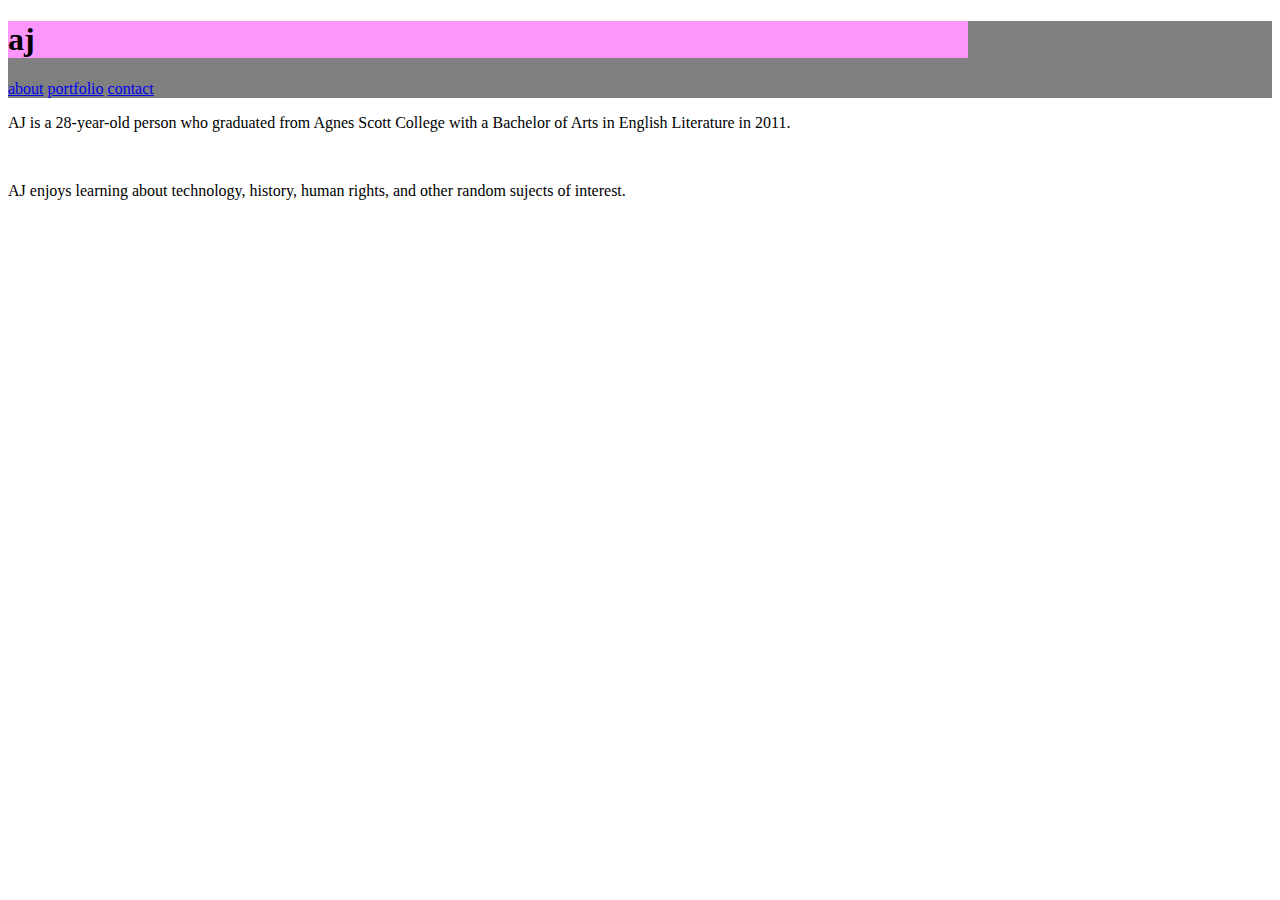
==== index.html @ 175aaf0f "first draft" ====
<!DOCTYPE html>
<html lang="html">
<head>
    <meta charset="utf-8" />
    <meta http-equiv="X-UA-Compatible" content="IE=edge">
    <title>.about aj.</title>
    <meta name="viewport" content="width=device-width, initial-scale=1">
    <link rel="stylesheet" type="text/css" media="screen" href="assets/css/style.css" />
    <script src="main.js"></script>
</head>
<body>
    <header>   
        <div class="headerbox">
        <h1>aj</h1>
        <nav>
        <a href="index.html">about</a>
        <a href="portfolio.html">portfolio</a>
        <a href="contact.html">contact</a>
        </nav>
    </div>
    </header>
    <div class="aboutmebox">
        <p>AJ is a 28-year-old person who graduated from Agnes Scott College with a Bachelor of Arts in English Literature in 2011.</p>
        <br>
        <p>AJ enjoys learning about technology, history, human rights, and other random sujects of interest.</p>
    
    </div>
</body>
</html>
---- assets/css/style.css ----
h1 {
    background-color: rgb(252, 149, 252);
    color: black;
    width: 960px;
}
.headerbox {
    background-color: grey;

}
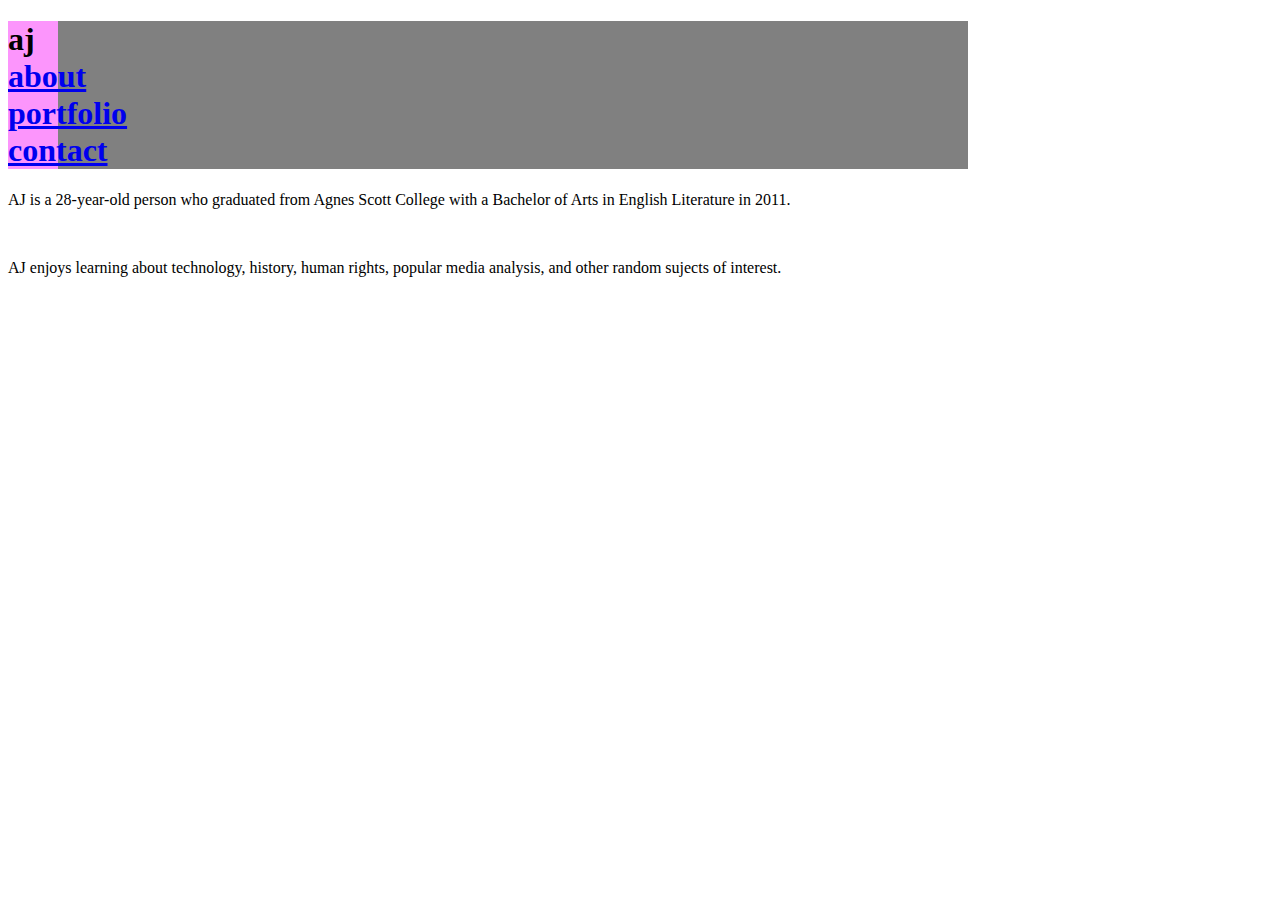
==== commit b4b50f8e: "test1" ====
--- a/index.html
+++ b/index.html
@@ -11,18 +11,19 @@
 <body>
     <header>   
         <div class="headerbox">
-        <h1>aj</h1>
-        <nav>
+        <h1>aj
+        <div class="links">
         <a href="index.html">about</a>
         <a href="portfolio.html">portfolio</a>
         <a href="contact.html">contact</a>
-        </nav>
-    </div>
+        </div>
+        </h1>
+        </div>
     </header>
     <div class="aboutmebox">
         <p>AJ is a 28-year-old person who graduated from Agnes Scott College with a Bachelor of Arts in English Literature in 2011.</p>
         <br>
-        <p>AJ enjoys learning about technology, history, human rights, and other random sujects of interest.</p>
+        <p>AJ enjoys learning about technology, history, human rights, popular media analysis, and other random sujects of interest.</p>
     
     </div>
 </body>
--- a/assets/css/style.css
+++ b/assets/css/style.css
@@ -1,9 +1,16 @@
+
+.headerbox {
+    background-color: grey;
+    width: 960px;
+    flex-wrap: wrap;
+}
 h1 {
     background-color: rgb(252, 149, 252);
     color: black;
-    width: 960px;
+    width: 50px;
+    justify-content: center;
 }
-.headerbox {
-    background-color: grey;
-
+nav {
+    background-color: pink;
+    justify-content: end;
 }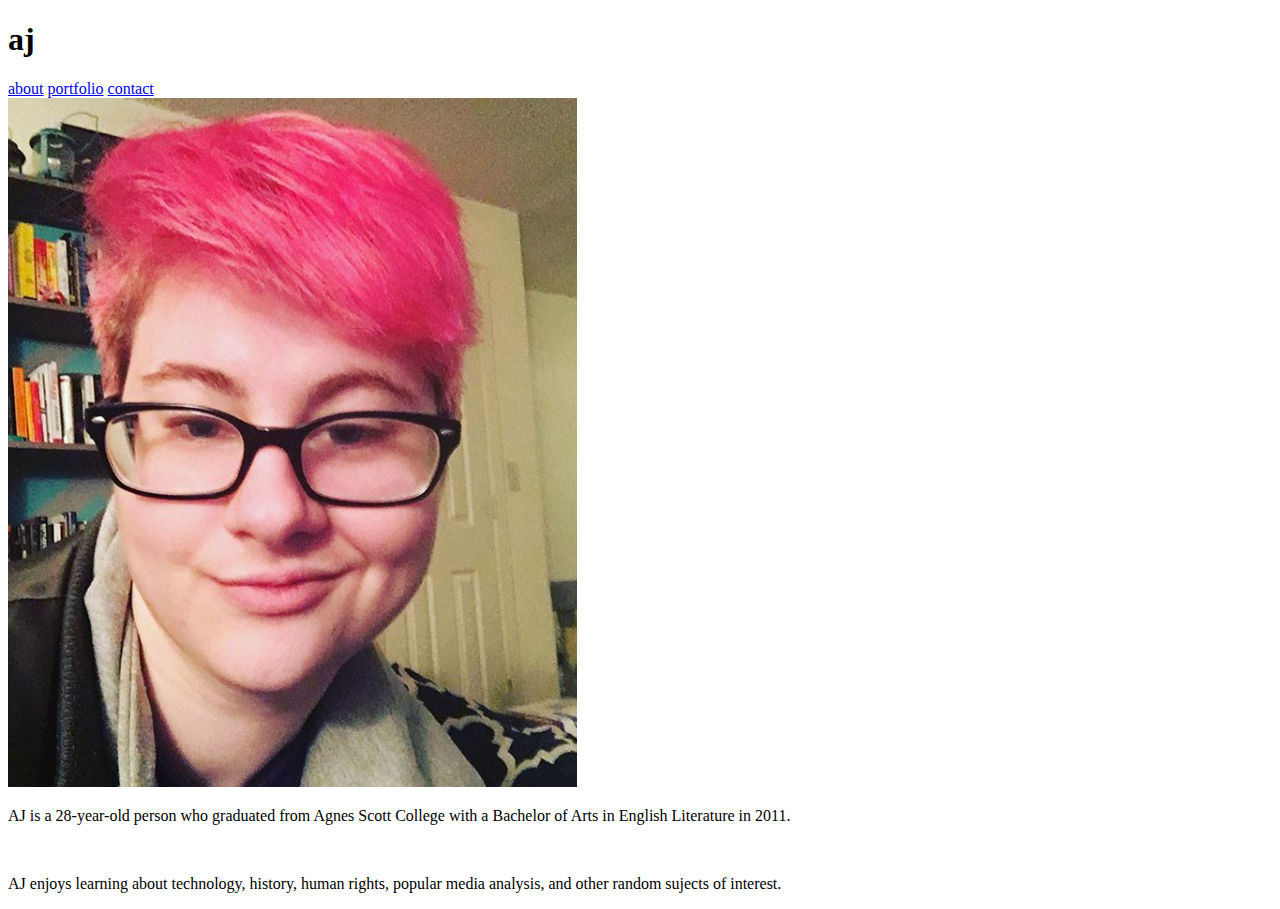
==== commit 68cd9283: "test2" ====
--- a/index.html
+++ b/index.html
@@ -4,23 +4,21 @@
     <meta charset="utf-8" />
     <meta http-equiv="X-UA-Compatible" content="IE=edge">
     <title>.about aj.</title>
-    <meta name="viewport" content="width=device-width, initial-scale=1">
     <link rel="stylesheet" type="text/css" media="screen" href="assets/css/style.css" />
-    <script src="main.js"></script>
 </head>
 <body>
     <header>   
         <div class="headerbox">
-        <h1>aj
+        <h1>aj</h1>
         <div class="links">
         <a href="index.html">about</a>
         <a href="portfolio.html">portfolio</a>
         <a href="contact.html">contact</a>
         </div>
-        </h1>
         </div>
     </header>
     <div class="aboutmebox">
+        <img id="myface" src="assets/images/myface.png">
         <p>AJ is a 28-year-old person who graduated from Agnes Scott College with a Bachelor of Arts in English Literature in 2011.</p>
         <br>
         <p>AJ enjoys learning about technology, history, human rights, popular media analysis, and other random sujects of interest.</p>
--- a/assets/css/style.css
+++ b/assets/css/style.css
@@ -1,16 +1,21 @@
 
-.headerbox {
-    background-color: grey;
-    width: 960px;
-    flex-wrap: wrap;
+body {
+    
+}
+
+header {
+
 }
 h1 {
-    background-color: rgb(252, 149, 252);
-    color: black;
-    width: 50px;
-    justify-content: center;
+  
 }
-nav {
-    background-color: pink;
-    justify-content: end;
+.links {
+
+}
+
+.aboutmebox {
+    
+}
+#myface {
+    
 }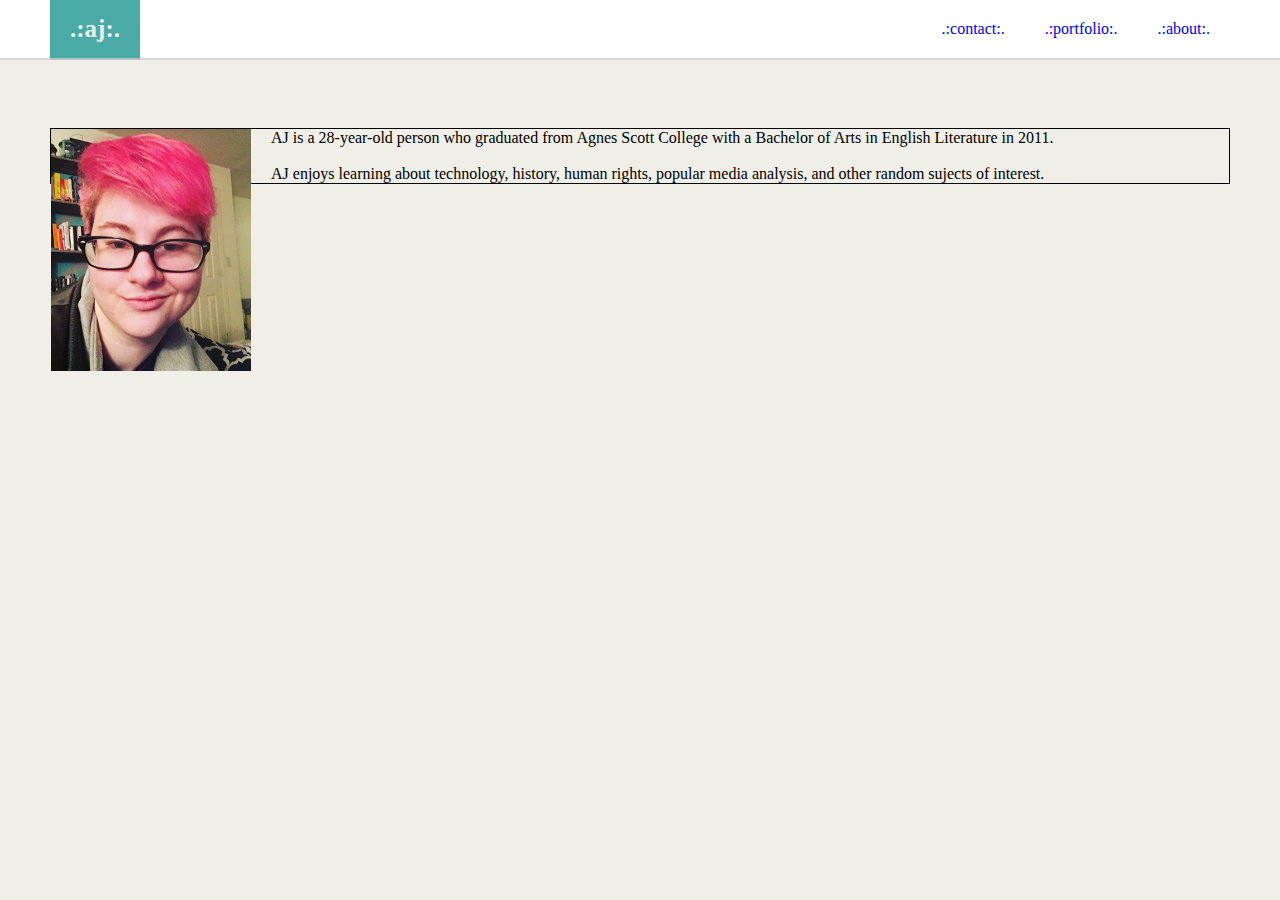
==== commit 29ee1456: "further than i was before" ====
--- a/index.html
+++ b/index.html
@@ -3,26 +3,29 @@
 <head>
     <meta charset="utf-8" />
     <meta http-equiv="X-UA-Compatible" content="IE=edge">
-    <title>.about aj.</title>
+    <title>.:about aj:.</title>
     <link rel="stylesheet" type="text/css" media="screen" href="assets/css/style.css" />
 </head>
 <body>
-    <header>   
-        <div class="headerbox">
-        <h1>aj</h1>
-        <div class="links">
-        <a href="index.html">about</a>
-        <a href="portfolio.html">portfolio</a>
-        <a href="contact.html">contact</a>
-        </div>
-        </div>
+    <header>
+        <div class="containter">  
+            <h1>.:aj:. </h1>
+            <ul>
+                <li><a href="index.html" class="about">.:about:.</a></li>
+                <li><a href="portfolio.html" class="portfolio">.:portfolio:.</a></li>
+                <li><a href="contact.html" class="contact">.:contact:.</a></li>
+            </ul>
+        </div>     
     </header>
-    <div class="aboutmebox">
-        <img id="myface" src="assets/images/myface.png">
+    <br>
+    <section class="aboutmebox">
+    <div class="main-bio">
+        <img id="bio-image" src="assets/images/myfacesmall.png">
         <p>AJ is a 28-year-old person who graduated from Agnes Scott College with a Bachelor of Arts in English Literature in 2011.</p>
         <br>
         <p>AJ enjoys learning about technology, history, human rights, popular media analysis, and other random sujects of interest.</p>
     
     </div>
+    </section>
 </body>
 </html>--- a/assets/css/style.css
+++ b/assets/css/style.css
@@ -1,21 +1,71 @@
 
+* {
+  margin: 0;
+  padding: 0;
+  box-sizing: border-box;
+}
 body {
-    
+  padding: 0;
+  margin: 0;
+  background: #efeee7;
 }
 
 header {
+  background: #ffffff;
+  height:60px;
+  float:none;
+  margin:0;
+  border-bottom:#cccc 2px solid;
+}
+
+h1 {
+  float:left;
+  margin: 0px 50px 0px 50px;
+  padding: 15px 20px;
+  font-size: 25px;
+  color: #eee;
+  border-bottom: #cccc 2px solid;
+  background-color:#4aaaa5;
+  height:60px;
 
 }
-h1 {
-  
-}
-.links {
+ul {
+  list-style-type: none;
+  overflow:hidden;
+  margin-right: 50px;
 
 }
+li a {
+    float:right;
+    display:inline-block;
+    padding: 20px;
+    background-color:white;
+    text-decoration: none;
+}
 
+section.clear{ 
+    clear:both;
+}
 .aboutmebox {
-    
+  float:none;
+  margin: 50px;
+  border: 1px black solid;
+  height:
 }
-#myface {
-    
-}+
+#main-bio,
+#bio-image {
+  float: left;
+}
+
+#main-bio {
+  width: 70%;
+}
+
+#contact-info {
+  width: 30%;
+}
+
+#bio-image {
+  margin-right: 20px;
+}
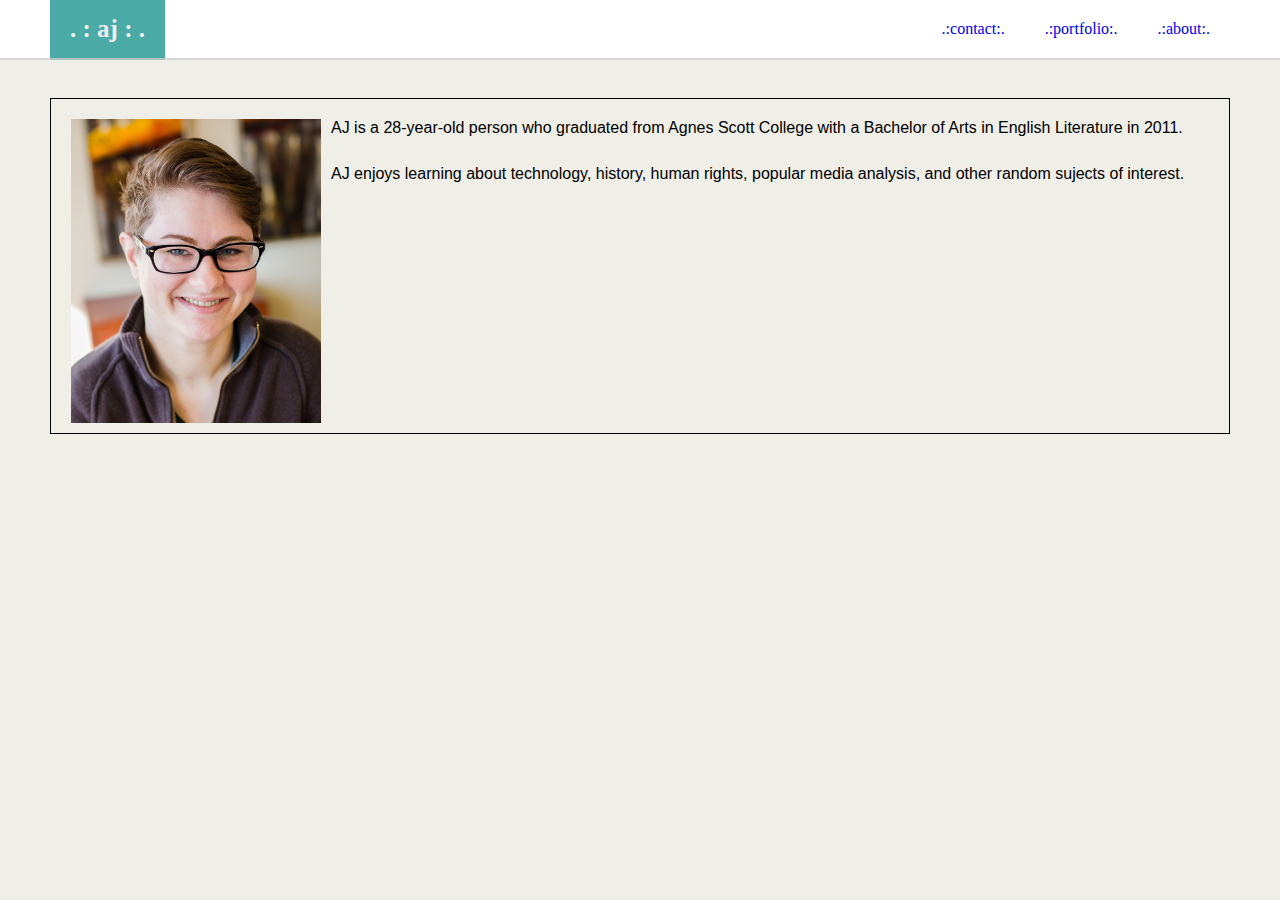
==== commit 26c9ec2a: "closer and closer!" ====
--- a/index.html
+++ b/index.html
@@ -9,7 +9,7 @@
 <body>
     <header>
         <div class="containter">  
-            <h1>.:aj:. </h1>
+            <h1>. : aj : . </h1>
             <ul>
                 <li><a href="index.html" class="about">.:about:.</a></li>
                 <li><a href="portfolio.html" class="portfolio">.:portfolio:.</a></li>
@@ -19,13 +19,14 @@
     </header>
     <br>
     <section class="aboutmebox">
+    <div class="clearfix">
     <div class="main-bio">
-        <img id="bio-image" src="assets/images/myfacesmall.png">
+        <img id="bio-image" src="assets/images/AJ.jpg">
         <p>AJ is a 28-year-old person who graduated from Agnes Scott College with a Bachelor of Arts in English Literature in 2011.</p>
         <br>
         <p>AJ enjoys learning about technology, history, human rights, popular media analysis, and other random sujects of interest.</p>
-    
     </div>
+</div>
     </section>
 </body>
 </html>--- a/assets/css/style.css
+++ b/assets/css/style.css
@@ -8,16 +8,16 @@
   padding: 0;
   margin: 0;
   background: #efeee7;
+  font-family:'Arial', 'Helvetica Neue', Helvetica, sans-serif;
 }
-
 header {
   background: #ffffff;
   height:60px;
   float:none;
   margin:0;
   border-bottom:#cccc 2px solid;
+  font-family: 'Georgia', Times, Times, serif;
 }
-
 h1 {
   float:left;
   margin: 0px 50px 0px 50px;
@@ -27,13 +27,11 @@
   border-bottom: #cccc 2px solid;
   background-color:#4aaaa5;
   height:60px;
-
 }
 ul {
   list-style-type: none;
   overflow:hidden;
   margin-right: 50px;
-
 }
 li a {
     float:right;
@@ -42,30 +40,27 @@
     background-color:white;
     text-decoration: none;
 }
-
 section.clear{ 
     clear:both;
 }
 .aboutmebox {
   float:none;
-  margin: 50px;
+  margin: 20px 50px;
   border: 1px black solid;
-  height:
+  height: 100%;
 }
-
-#main-bio,
+.clearfix::after {
+  content: "";
+  display:block;
+  clear:both;
+}
+.main-bio {
+  padding: 10px;
+}
 #bio-image {
   float: left;
+  margin: 10px;
 }
-
-#main-bio {
-  width: 70%;
+p {
+  padding: 10px 10px 0px;
 }
-
-#contact-info {
-  width: 30%;
-}
-
-#bio-image {
-  margin-right: 20px;
-}
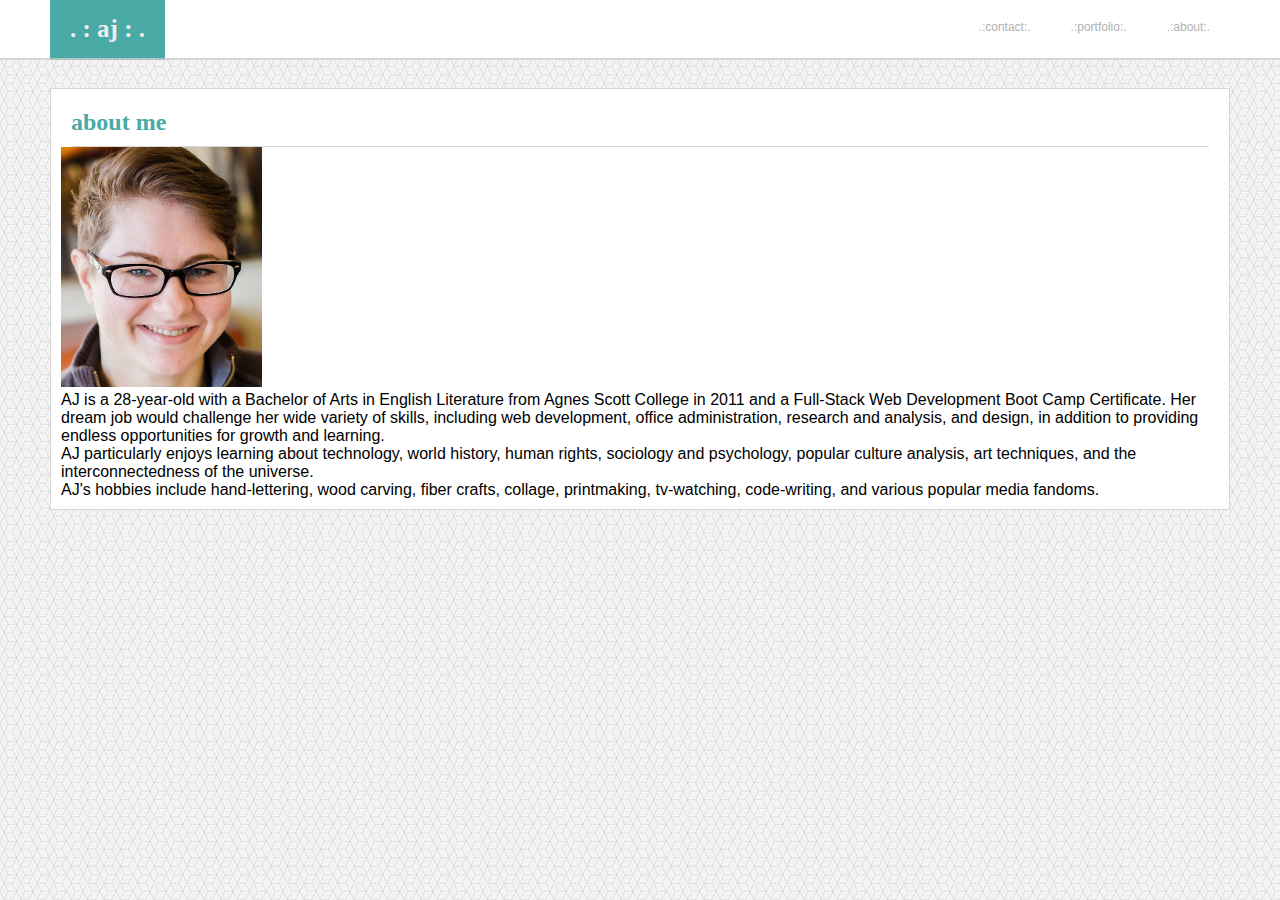
==== commit 093591f2: "portfolio pagegit status" ====
--- a/index.html
+++ b/index.html
@@ -21,12 +21,18 @@
     <section class="aboutmebox">
     <div class="clearfix">
     <div class="main-bio">
+        <h2>about me</h2>
+            <div class="linerule"></div>
         <img id="bio-image" src="assets/images/AJ.jpg">
-        <p>AJ is a 28-year-old person who graduated from Agnes Scott College with a Bachelor of Arts in English Literature in 2011.</p>
-        <br>
-        <p>AJ enjoys learning about technology, history, human rights, popular media analysis, and other random sujects of interest.</p>
+        <p>AJ is a 28-year-old with a Bachelor of Arts in English Literature from Agnes Scott College in 2011 and a Full-Stack Web Development Boot Camp Certificate. Her dream job would challenge her wide variety of skills, including web development, office administration, research and analysis, and design, in addition to providing endless opportunities for growth and learning.</p>
+        <p>AJ particularly enjoys learning about technology, world history, human rights, sociology and psychology, popular culture analysis, art techniques, and the interconnectedness of the universe.</p>
+        <p>AJ's hobbies include hand-lettering, wood carving, fiber crafts, collage, printmaking, tv-watching, code-writing, and various popular media fandoms.
+        </p>
     </div>
 </div>
     </section>
+    <footer>
+        <div class="footer"></div>
+    </footer>
 </body>
 </html>--- a/assets/css/style.css
+++ b/assets/css/style.css
@@ -9,6 +9,7 @@
   margin: 0;
   background: #efeee7;
   font-family:'Arial', 'Helvetica Neue', Helvetica, sans-serif;
+  background-image: url("../images/qbkls.png");
 }
 header {
   background: #ffffff;
@@ -16,7 +17,6 @@
   float:none;
   margin:0;
   border-bottom:#cccc 2px solid;
-  font-family: 'Georgia', Times, Times, serif;
 }
 h1 {
   float:left;
@@ -27,6 +27,7 @@
   border-bottom: #cccc 2px solid;
   background-color:#4aaaa5;
   height:60px;
+  font-family: 'Georgia', Times, Times, serif;
 }
 ul {
   list-style-type: none;
@@ -39,15 +40,18 @@
     padding: 20px;
     background-color:white;
     text-decoration: none;
+    color: #b1b1b1;
+    font-size: 12px;
 }
 section.clear{ 
     clear:both;
 }
-.aboutmebox {
+.aboutmebox, .portfoliobox {
   float:none;
-  margin: 20px 50px;
-  border: 1px black solid;
+  margin: 10px 50px;
+  border: 1.5px #cccc solid;
   height: 100%;
+  background-color:white;
 }
 .clearfix::after {
   content: "";
@@ -57,10 +61,28 @@
 .main-bio {
   padding: 10px;
 }
-#bio-image {
+h2 {
+  font-family: Georgia, 'Times New Roman', Times, serif;
+  padding: 10px;
+  color: #4aaaa5;
+}
+.linerule{
+  border-bottom: 1px #cccc solid;
+  margin: 0px 10px;
+}
+.work {
+  margin: 10px;
   float: left;
-  margin: 10px;
+  text-decoration: none;
+  background-image: url(/assets/images/290x250.png);
+
 }
-p {
-  padding: 10px 10px 0px;
+h3 {
+  font-size: 16px;
+  line-height: 2;
+  margin:150px 0px 50px 0px;
+  padding: 10px 100px;
+  background-color: #4aaaa5;
+  color:white;
+  font-family: Georgia, 'Times New Roman', Times, serif;
 }
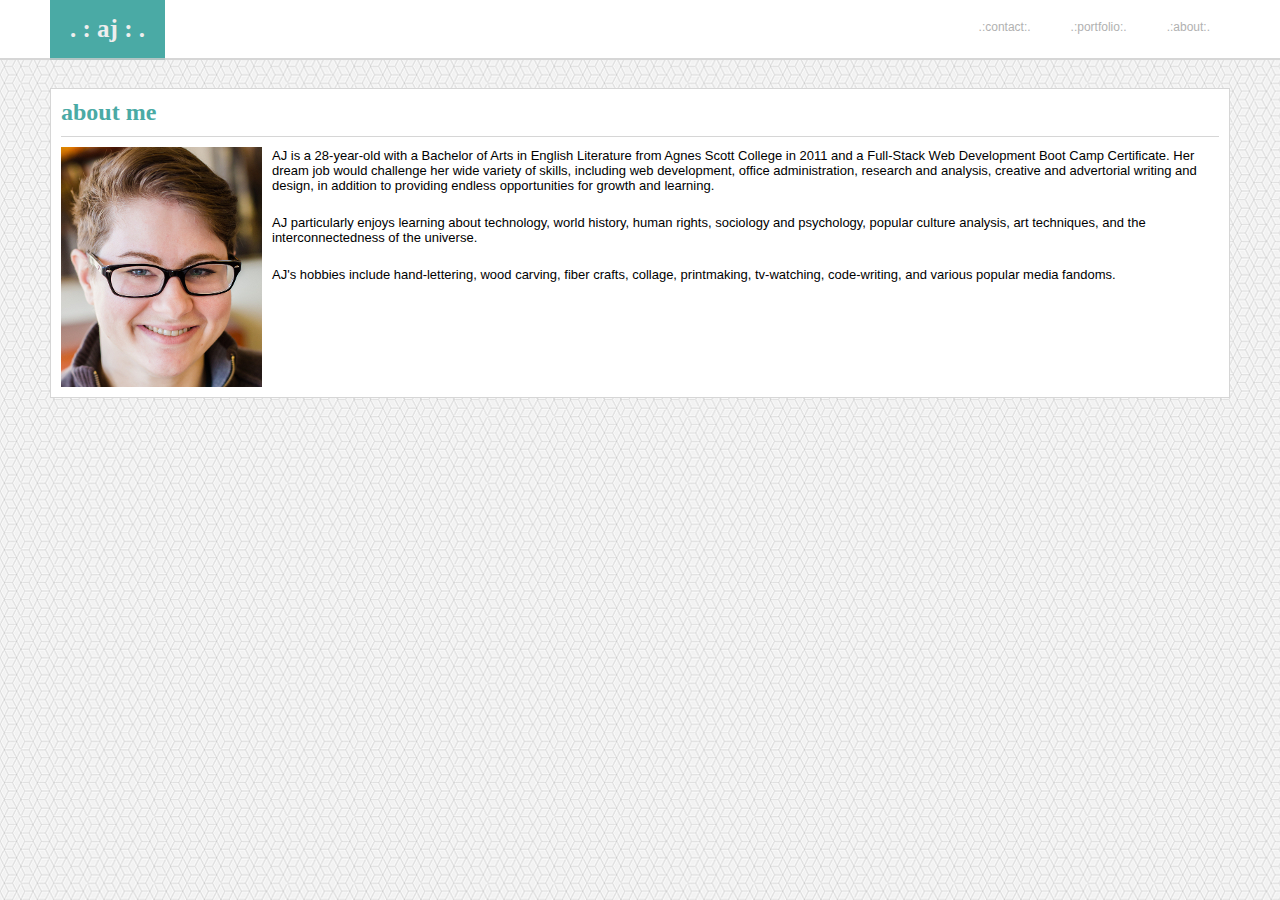
==== commit a2ff7a19: "final commit" ====
--- a/index.html
+++ b/index.html
@@ -24,7 +24,7 @@
         <h2>about me</h2>
             <div class="linerule"></div>
         <img id="bio-image" src="assets/images/AJ.jpg">
-        <p>AJ is a 28-year-old with a Bachelor of Arts in English Literature from Agnes Scott College in 2011 and a Full-Stack Web Development Boot Camp Certificate. Her dream job would challenge her wide variety of skills, including web development, office administration, research and analysis, and design, in addition to providing endless opportunities for growth and learning.</p>
+        <p>AJ is a 28-year-old with a Bachelor of Arts in English Literature from Agnes Scott College in 2011 and a Full-Stack Web Development Boot Camp Certificate. Her dream job would challenge her wide variety of skills, including web development, office administration, research and analysis, creative and advertorial writing and design, in addition to providing endless opportunities for growth and learning.</p>
         <p>AJ particularly enjoys learning about technology, world history, human rights, sociology and psychology, popular culture analysis, art techniques, and the interconnectedness of the universe.</p>
         <p>AJ's hobbies include hand-lettering, wood carving, fiber crafts, collage, printmaking, tv-watching, code-writing, and various popular media fandoms.
         </p>
--- a/assets/css/style.css
+++ b/assets/css/style.css
@@ -58,7 +58,7 @@
   display:block;
   clear:both;
 }
-.main-bio {
+.main {
   padding: 10px;
 }
 h2 {
@@ -70,19 +70,65 @@
   border-bottom: 1px #cccc solid;
   margin: 0px 10px;
 }
+img {
+  float:left;
+  margin: 10px;
+}
+p {
+  padding: 11px;
+  font-size: 13px;
+}
 .work {
   margin: 10px;
   float: left;
   text-decoration: none;
-  background-image: url(/assets/images/290x250.png);
-
+  background-image: url(/assets/images/240x180.png);
+  background-repeat:none;
 }
 h3 {
   font-size: 16px;
   line-height: 2;
-  margin:150px 0px 50px 0px;
-  padding: 10px 100px;
+  margin:110px 0px 20px 0px;
+  padding: 10px 75px;
   background-color: #4aaaa5;
   color:white;
   font-family: Georgia, 'Times New Roman', Times, serif;
 }
+.contactme {
+  padding: 10px;
+  
+}
+#name, #email {
+  width: 100%;
+  padding: 12px 10px;
+  display: inline-block;
+  border: 1px solid #ccc;
+  margin: 10px 0px 10px 0px;
+
+}
+label[for="name"], select {
+  color: #4aaaa5;
+  padding: 0px 0px 30px 0px;
+}
+label[for="email"], select {
+  color: #4aaaa5;
+  padding: 0px 0px 30px 0px;
+}
+label[for="message"] {
+  color: #4aaaa5;
+  margin: 0px 0px 30px 0px;
+}
+#message {
+  width: 100%;
+  margin: 10px 0px 10px 0px;
+  padding: 10px 20px 300px 10px;
+  display: inline-block;
+  border: 1px solid #ccc;
+}
+input[type="submit"] {
+  margin: 20px 0px;
+  padding:10px 20px;
+  background-color: #4aaaa5;
+  color: white;
+  border: none;
+}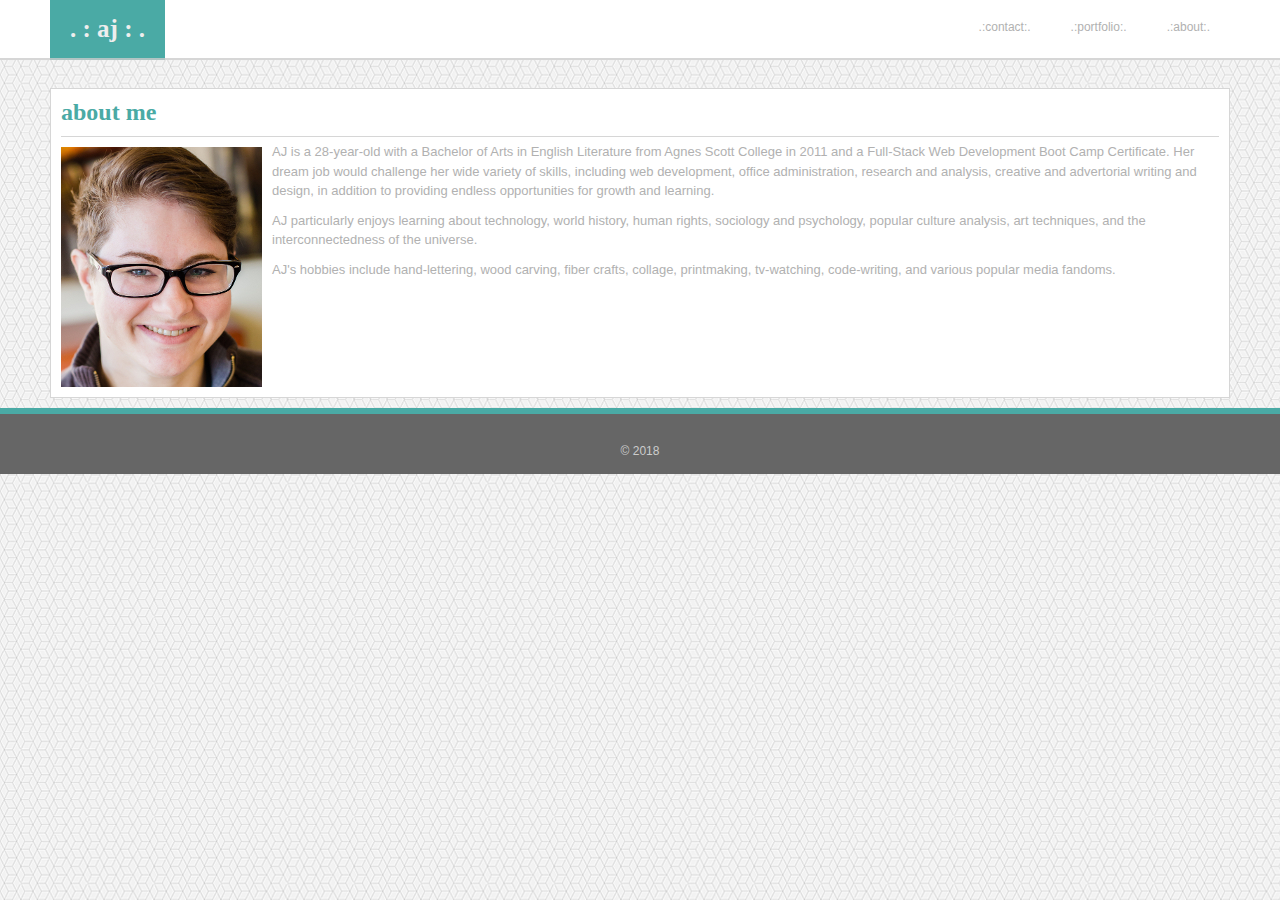
==== commit 5acae9bd: "message1" ====
--- a/index.html
+++ b/index.html
@@ -1,38 +1,47 @@
 <!DOCTYPE html>
-<html lang="html">
+<html lang="en-us">
+
 <head>
     <meta charset="utf-8" />
-    <meta http-equiv="X-UA-Compatible" content="IE=edge">
     <title>.:about aj:.</title>
     <link rel="stylesheet" type="text/css" media="screen" href="assets/css/style.css" />
 </head>
+
 <body>
     <header>
-        <div class="containter">  
+        <div class="containter">
             <h1>. : aj : . </h1>
             <ul>
                 <li><a href="index.html" class="about">.:about:.</a></li>
                 <li><a href="portfolio.html" class="portfolio">.:portfolio:.</a></li>
                 <li><a href="contact.html" class="contact">.:contact:.</a></li>
             </ul>
-        </div>     
+        </div>
     </header>
     <br>
     <section class="aboutmebox">
-    <div class="clearfix">
-    <div class="main-bio">
-        <h2>about me</h2>
-            <div class="linerule"></div>
-        <img id="bio-image" src="assets/images/AJ.jpg">
-        <p>AJ is a 28-year-old with a Bachelor of Arts in English Literature from Agnes Scott College in 2011 and a Full-Stack Web Development Boot Camp Certificate. Her dream job would challenge her wide variety of skills, including web development, office administration, research and analysis, creative and advertorial writing and design, in addition to providing endless opportunities for growth and learning.</p>
-        <p>AJ particularly enjoys learning about technology, world history, human rights, sociology and psychology, popular culture analysis, art techniques, and the interconnectedness of the universe.</p>
-        <p>AJ's hobbies include hand-lettering, wood carving, fiber crafts, collage, printmaking, tv-watching, code-writing, and various popular media fandoms.
-        </p>
-    </div>
-</div>
+        <div class="clearfix">
+            <div class="main-bio">
+                <h2>about me</h2>
+                <div class="linerule"></div>
+                <img id="bio-image" src="assets/images/AJ.jpg">
+                <p>AJ is a 28-year-old with a Bachelor of Arts in English Literature from Agnes Scott College in 2011 and
+                    a Full-Stack Web Development Boot Camp Certificate. Her dream job would challenge her wide variety of
+                    skills, including web development, office administration, research and analysis, creative and advertorial
+                    writing and design, in addition to providing endless opportunities for growth and learning.</p>
+                <p>AJ particularly enjoys learning about technology, world history, human rights, sociology and psychology,
+                    popular culture analysis, art techniques, and the interconnectedness of the universe.</p>
+                <p>AJ's hobbies include hand-lettering, wood carving, fiber crafts, collage, printmaking, tv-watching, code-writing,
+                    and various popular media fandoms.
+                </p>
+            </div>
+        </div>
     </section>
     <footer>
-        <div class="footer"></div>
+        <div class="footer">
+            © 2018
+        </div>
     </footer>
 </body>
+
 </html>--- a/assets/css/style.css
+++ b/assets/css/style.css
@@ -75,8 +75,10 @@
   margin: 10px;
 }
 p {
-  padding: 11px;
+  padding: 5px;
   font-size: 13px;
+  color: #b1b1b1;
+  line-height:1.5;
 }
 .work {
   margin: 10px;
@@ -131,4 +133,13 @@
   background-color: #4aaaa5;
   color: white;
   border: none;
+}
+.footer {
+  background-color: #666;
+  text-align:center;
+  color:#ccc;
+  font-size:12px;
+  height:50px;
+  padding:30px 0;
+  border-top: #4aaaa5 6px solid;
 }